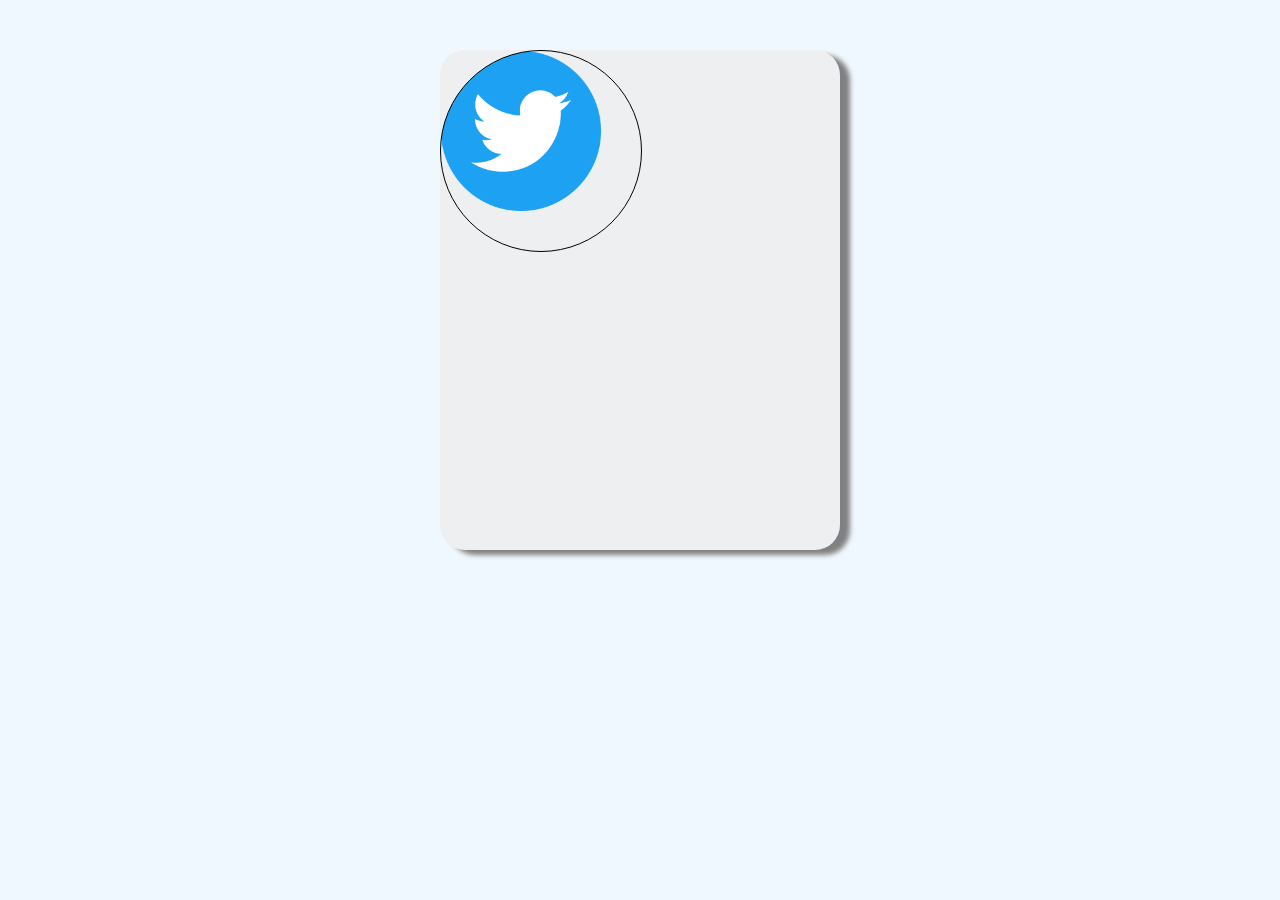
==== Bootstrap/Assesment-Bootstrap.html @ fc05633b "bootstrap-assignment" ====
<!DOCTYPE html>
<html lang="en">
<head>
    <meta charset="UTF-8">
    <meta name="viewport" content="width=device-width, initial-scale=1.0">
    <title>Twitter LOgin</title>
    <link href="https://cdn.jsdelivr.net/npm/bootstrap@5.3.2/dist/css/bootstrap.min.css" rel="stylesheet" integrity="sha384-T3c6CoIi6uLrA9TneNEoa7RxnatzjcDSCmG1MXxSR1GAsXEV/Dwwykc2MPK8M2HN" crossorigin="anonymous">
<style>
    .box{
        box-shadow: 10px 5px 5px grey;
        /* border: 1px solid black; */
        height: 500px;
        width: 400px;
        margin: 50px auto;
        background-color: rgb(237, 239, 240);
        border-radius: 25px;
        display: flex;
        justify-content: space-between;
    }
    body{
        background-color: aliceblue;
    }
    .logo{
        border: 1px solid black;
        border-radius: 50%;
width: 200px;
height: 200px;
background-image:url(Images/3225183_app_logo_media_popular_social_icon.png);
background-size: 80% 80%;
background-repeat: no-repeat;    
}

</style>
</head>
<body>
    <div class="container-fluid">
<div class="box">
<div class="logo">
    <!-- <img src="Images/3225183_app_logo_media_popular_social_icon.png" alt="" width="100px" height="100px" class="logo"> -->
</div>
</div>
    </div>
<script src="https://cdn.jsdelivr.net/npm/bootstrap@5.3.2/dist/js/bootstrap.bundle.min.js" integrity="sha384-C6RzsynM9kWDrMNeT87bh95OGNyZPhcTNXj1NW7RuBCsyN/o0jlpcV8Qyq46cDfL" crossorigin="anonymous"></script>

</body>
</html>
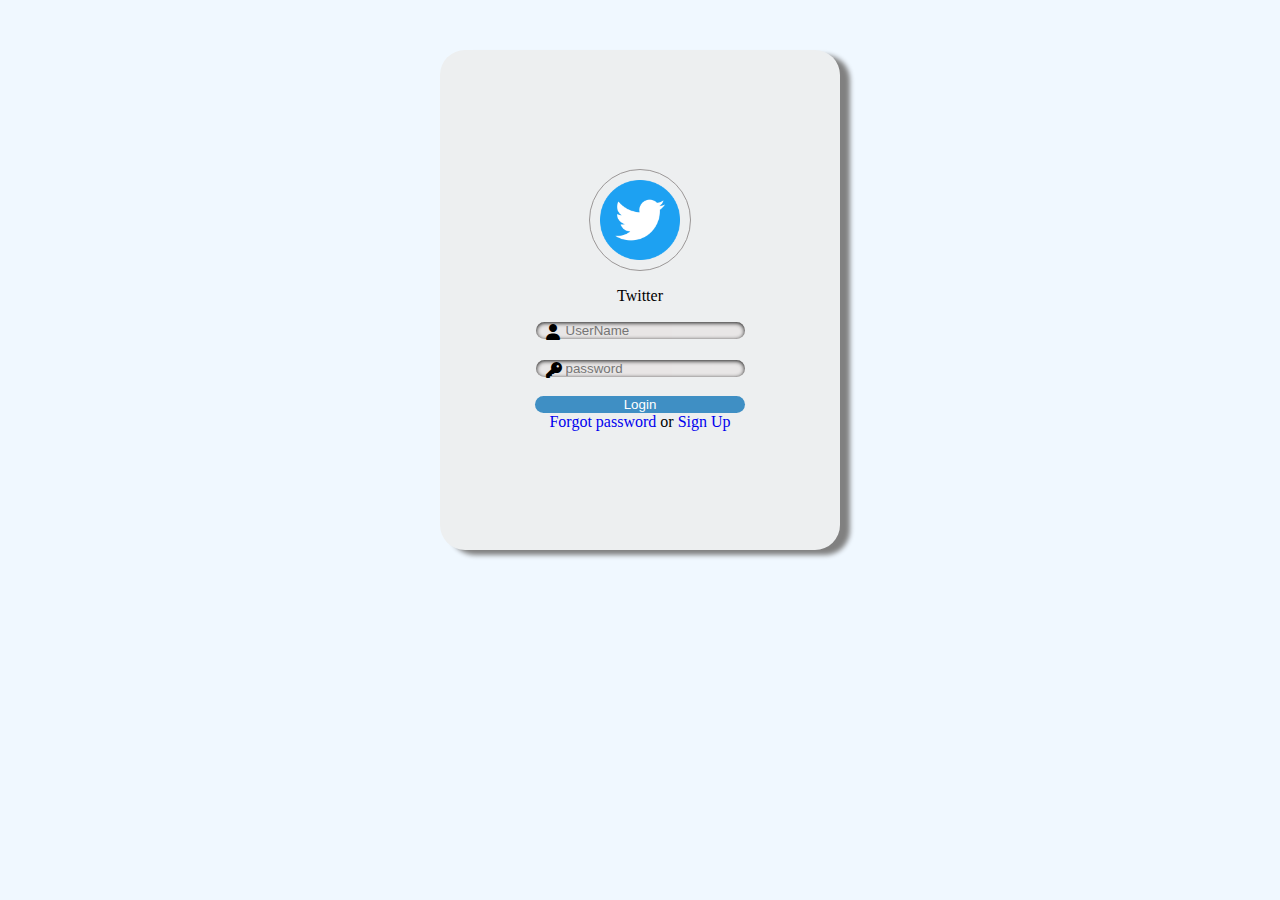
==== commit 172ce2b8: "bootstrap-assesment" ====
--- a/Bootstrap/Assesment-Bootstrap.html
+++ b/Bootstrap/Assesment-Bootstrap.html
@@ -1,46 +1,123 @@
 <!DOCTYPE html>
 <html lang="en">
+
 <head>
     <meta charset="UTF-8">
     <meta name="viewport" content="width=device-width, initial-scale=1.0">
     <title>Twitter LOgin</title>
-    <link href="https://cdn.jsdelivr.net/npm/bootstrap@5.3.2/dist/css/bootstrap.min.css" rel="stylesheet" integrity="sha384-T3c6CoIi6uLrA9TneNEoa7RxnatzjcDSCmG1MXxSR1GAsXEV/Dwwykc2MPK8M2HN" crossorigin="anonymous">
-<style>
-    .box{
-        box-shadow: 10px 5px 5px grey;
-        /* border: 1px solid black; */
-        height: 500px;
-        width: 400px;
-        margin: 50px auto;
-        background-color: rgb(237, 239, 240);
-        border-radius: 25px;
-        display: flex;
-        justify-content: space-between;
-    }
-    body{
-        background-color: aliceblue;
-    }
-    .logo{
-        border: 1px solid black;
-        border-radius: 50%;
-width: 200px;
-height: 200px;
-background-image:url(Images/3225183_app_logo_media_popular_social_icon.png);
-background-size: 80% 80%;
-background-repeat: no-repeat;    
-}
+    <link href="https://cdn.jsdelivr.net/npm/bootstrap@5.3.2/dist/css/bootstrap.min.css" rel="stylesheet"
+        integrity="sha384-T3c6CoIi6uLrA9TneNEoa7RxnatzjcDSCmG1MXxSR1GAsXEV/Dwwykc2MPK8M2HN" crossorigin="anonymous">
+    <link rel="stylesheet" href="https://cdnjs.cloudflare.com/ajax/libs/font-awesome/6.5.1/css/all.min.css">
+    <style>
+        .box {
+            box-shadow: 10px 5px 5px grey;
+            /* border: 1px solid black; */
+            height: 500px;
+            width: 400px;
+            margin: 50px auto;
+            background-color: rgb(237, 239, 240);
+            border-radius: 25px;
+            display: flex;
+            justify-content: center;
+            align-items: center;
+            flex-direction: column;
+        }
 
-</style>
+        body {
+            background-color: aliceblue;
+        }
+
+        .logo {
+            border: 1px solid rgb(155, 151, 151);
+            border-radius: 50%;
+            width: 100px;
+            height: 100px;
+            background-image: url(Images/3225183_app_logo_media_popular_social_icon.png);
+            background-size: 80%;
+            background-repeat: no-repeat;
+            background-position: center;
+
+
+        }
+
+        .userset {
+            position: absolute;
+            left: 10px;
+            top: 3px;
+        }
+
+        .login {
+            position: relative;
+        }
+
+        .us {
+            padding-left: 30px;
+            border-radius: 20px;
+            border: none;
+            /* box-shadow: 10px 5px 5px grey; */
+            box-shadow: 0 1px 4px #161616 inset, 0 0 200px #e6e4e4 inset, 0 0 150px #eeebeb inset, 0 0 100px #f7f5f5 inset;
+        }
+        .pwd {
+            position: relative;
+        }
+        .pass {
+            position: absolute;
+            left: 10px;
+            top: 3px;
+        }
+        .pw {
+            padding-left: 30px;
+            border-radius: 20px;
+            border: none;
+            box-shadow: 0 1px 4px #161616 inset, 0 0 200px #e6e4e4 inset, 0 0 150px #eeebeb inset, 0 0 100px #f7f5f5 inset;
+        }
+        .det {
+            display: flex;
+            flex-direction: column;
+            gap: 20px;
+        }
+        .log {
+            background-color: rgb(63, 143, 196);
+            color: white;
+            width: 210px;
+            border-radius: 20px;
+            border: none;
+            /* margin-right: 50px;    */
+        }
+        a{
+            text-decoration: none;
+        }
+    </style>
 </head>
 <body>
     <div class="container-fluid">
-<div class="box">
-<div class="logo">
-    <!-- <img src="Images/3225183_app_logo_media_popular_social_icon.png" alt="" width="100px" height="100px" class="logo"> -->
-</div>
-</div>
-    </div>
-<script src="https://cdn.jsdelivr.net/npm/bootstrap@5.3.2/dist/js/bootstrap.bundle.min.js" integrity="sha384-C6RzsynM9kWDrMNeT87bh95OGNyZPhcTNXj1NW7RuBCsyN/o0jlpcV8Qyq46cDfL" crossorigin="anonymous"></script>
+        <div class="box">
+            <div class="logo">
+            </div>
+            <p class="h1">Twitter</p>
+            <div class="det">
+                <div class="login">
+                    <i class="fa-solid fa-user userset"></i>
+                    <input type="text" name="" id="" placeholder="UserName" class="us">
+
+                </div>
+                <div class="pwd">
+                    <i class="fa-solid fa-key pass"></i>
+                    <input type="password" name="" id="" placeholder="password" class="pw">
+                </div>
+
+            </div><br>
+            <div class="btn">
+                <button class="log ">Login</button>
+            </div>
+            <div>
+                <a href="#">Forgot password</a> or <a href="#">Sign Up</a>
+            </div>
+        </div>
+        <script src="https://cdn.jsdelivr.net/npm/bootstrap@5.3.2/dist/js/bootstrap.bundle.min.js"
+            integrity="sha384-C6RzsynM9kWDrMNeT87bh95OGNyZPhcTNXj1NW7RuBCsyN/o0jlpcV8Qyq46cDfL"
+            crossorigin="anonymous"></script>
 
 </body>
+
 </html>